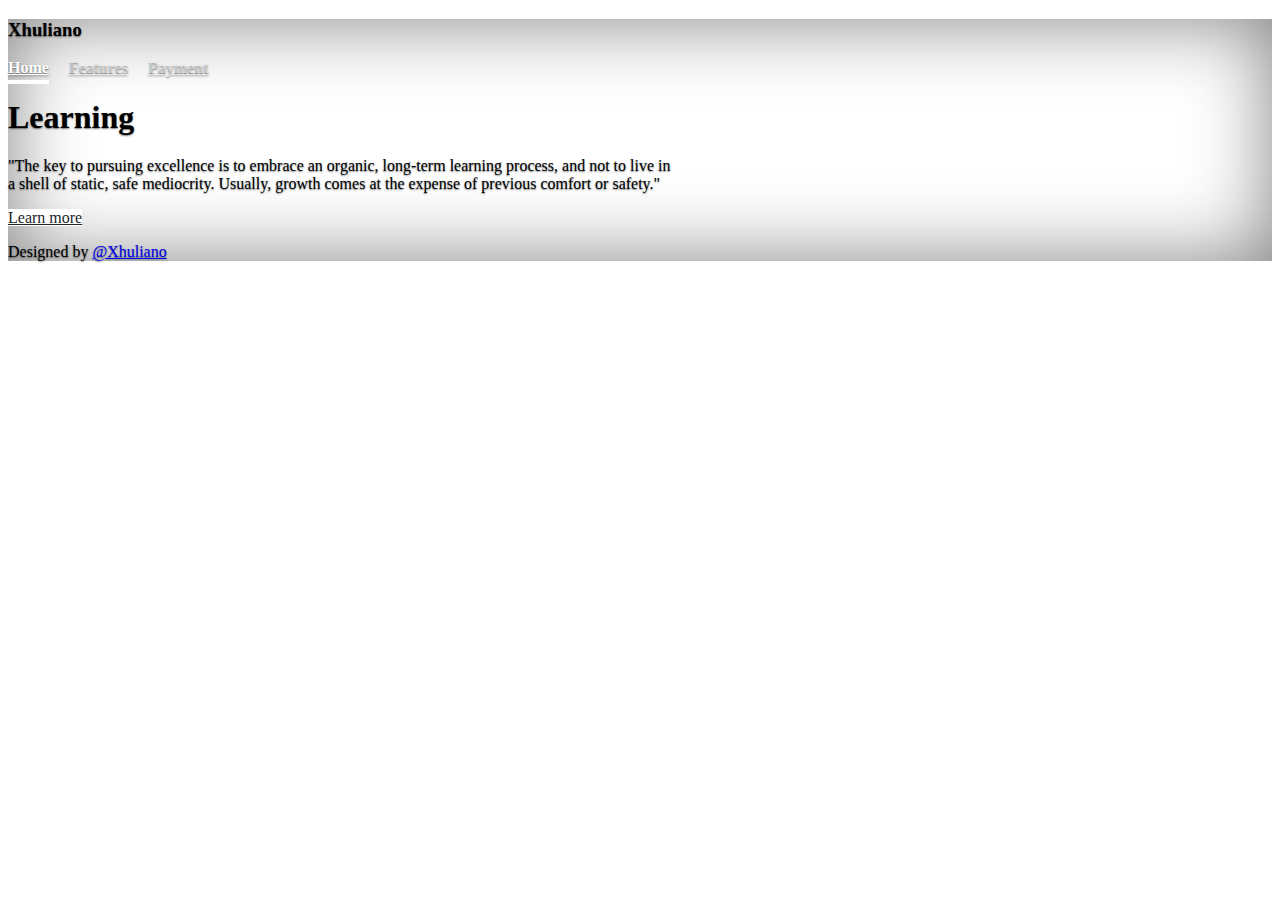
==== index.html @ 79475495 "Add files via upload" ====
<!doctype html>
<html lang="en" class="h-100">
  <head>
    <meta charset="utf-8">
    <meta name="viewport" content="width=device-width, initial-scale=1">
    <title>Cover Template · Bootstrap v5.0</title>
    
    <!-- Bootstrap core CSS -->
    <link href="../assets/dist/css/bootstrap.min.css" rel="stylesheet">
    <link href="https://cdn.jsdelivr.net/npm/bootstrap@5.0.0-beta1/dist/css/bootstrap.min.css" rel="stylesheet" integrity="sha384-giJF6kkoqNQ00vy+HMDP7azOuL0xtbfIcaT9wjKHr8RbDVddVHyTfAAsrekwKmP1" crossorigin="anonymous">

    <style>
      .bd-placeholder-img {
        font-size: 1.125rem;
        text-anchor: middle;
        -webkit-user-select: none;
        -moz-user-select: none;
        user-select: none;
      }
      @media (min-width: 768px) {
        .bd-placeholder-img-lg {
          font-size: 3.5rem;
        }
      }
    </style>
    
    <!-- Custom styles for this template -->
    <link href="./cover.css" rel="stylesheet">
  </head>

  <body class="d-flex h-100 text-center text-white bg-dark">
    
    <div class="cover-container d-flex w-100 h-100 p-3 mx-auto flex-column">
      <header class="mb-auto">
        <div>
          <h3 class="float-md-start mb-0">Xhuliano</h3>
          <nav class="nav nav-masthead justify-content-center float-md-end">
            <a class="nav-link active" aria-current="page" href="#">Home</a>
            <a class="nav-link" href="./Features.html">Features</a>
            <a class="nav-link" href="./Contact.html">Payment</a>
          </nav>
        </div>
      </header>

    <main class="px-3">
      <h1>Learning</h1>
      <p class="lead">"The key to pursuing excellence is to embrace an organic, long-term learning process, and not to live in a shell of static, safe mediocrity. Usually, growth comes at the expense of previous comfort or safety."</p>
      <p class="lead ">
        <a href="https://hbr.org/2016/03/learning-to-learn" target="_blank" class="btn btn-lg btn-secondary fw-bold border-white bg-white but1" >Learn more</a>
      </p>
    </main>

    <footer class="mt-auto text-white-50">
      <p>Designed by <a href="https://www.linkedin.com/in/xhulianobushi/" class="text-white">@Xhuliano</a>
    </footer>
    </div>

  </body>
</html>
---- cover.css ----
/*
 * Globals
 */


/* Custom default button */
.btn-secondary,
.btn-secondary:hover,
.btn-secondary:focus {
  color: #333;
  text-shadow: none; /* Prevent inheritance from `body` */
}


/*
 * Base structure
 */

body {
  text-shadow: 0 .05rem .1rem rgba(0, 0, 0, .5);
  box-shadow: inset 0 0 5rem rgba(0, 0, 0, .5);
}

.cover-container {
  max-width: 42em;
}


/*
 * Header
 */

.nav-masthead .nav-link {
  padding: .25rem 0;
  font-weight: 700;
  color: rgba(255, 255, 255, .5);
  background-color: transparent;
  border-bottom: .25rem solid transparent;
}

.nav-masthead .nav-link:hover,
.nav-masthead .nav-link:focus {
  border-bottom-color: rgba(255, 255, 255, .25);
}

.nav-masthead .nav-link + .nav-link {
  margin-left: 1rem;
}

.nav-masthead .active {
  color: #fff;
  border-bottom-color: #fff;
}

.but1:hover {
  background-color: #cacaca !important
}

.avatar {
  border-radius: 25px;
}

.btn {
  background-color: #fff;
  color: #212529
}

img{
  border-radius: 20px;
}
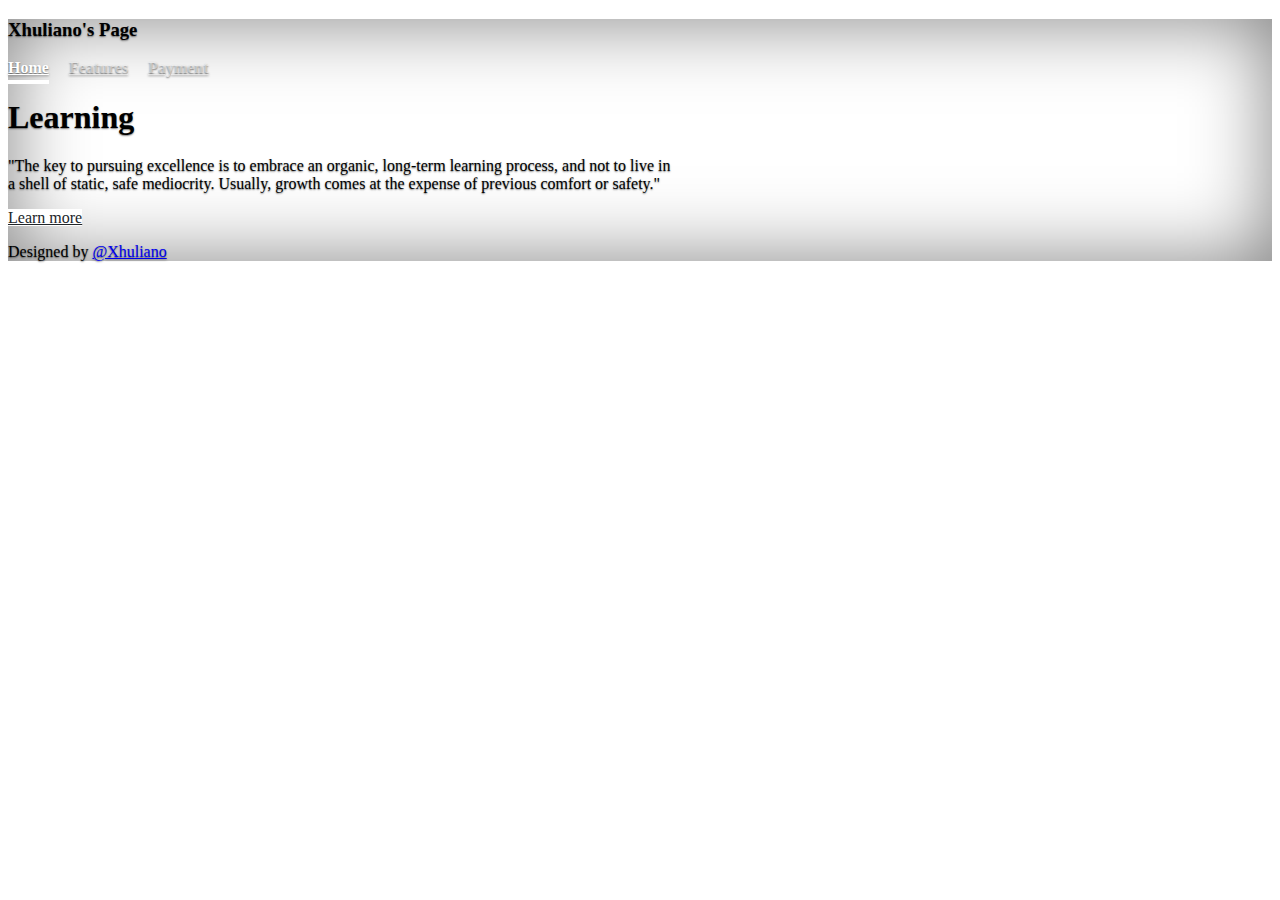
==== commit 0d35d474: "Update index.html" ====
--- a/index.html
+++ b/index.html
@@ -33,7 +33,7 @@
     <div class="cover-container d-flex w-100 h-100 p-3 mx-auto flex-column">
       <header class="mb-auto">
         <div>
-          <h3 class="float-md-start mb-0">Xhuliano</h3>
+          <h3 class="float-md-start mb-0">Xhuliano's Page</h3>
           <nav class="nav nav-masthead justify-content-center float-md-end">
             <a class="nav-link active" aria-current="page" href="#">Home</a>
             <a class="nav-link" href="./Features.html">Features</a>
